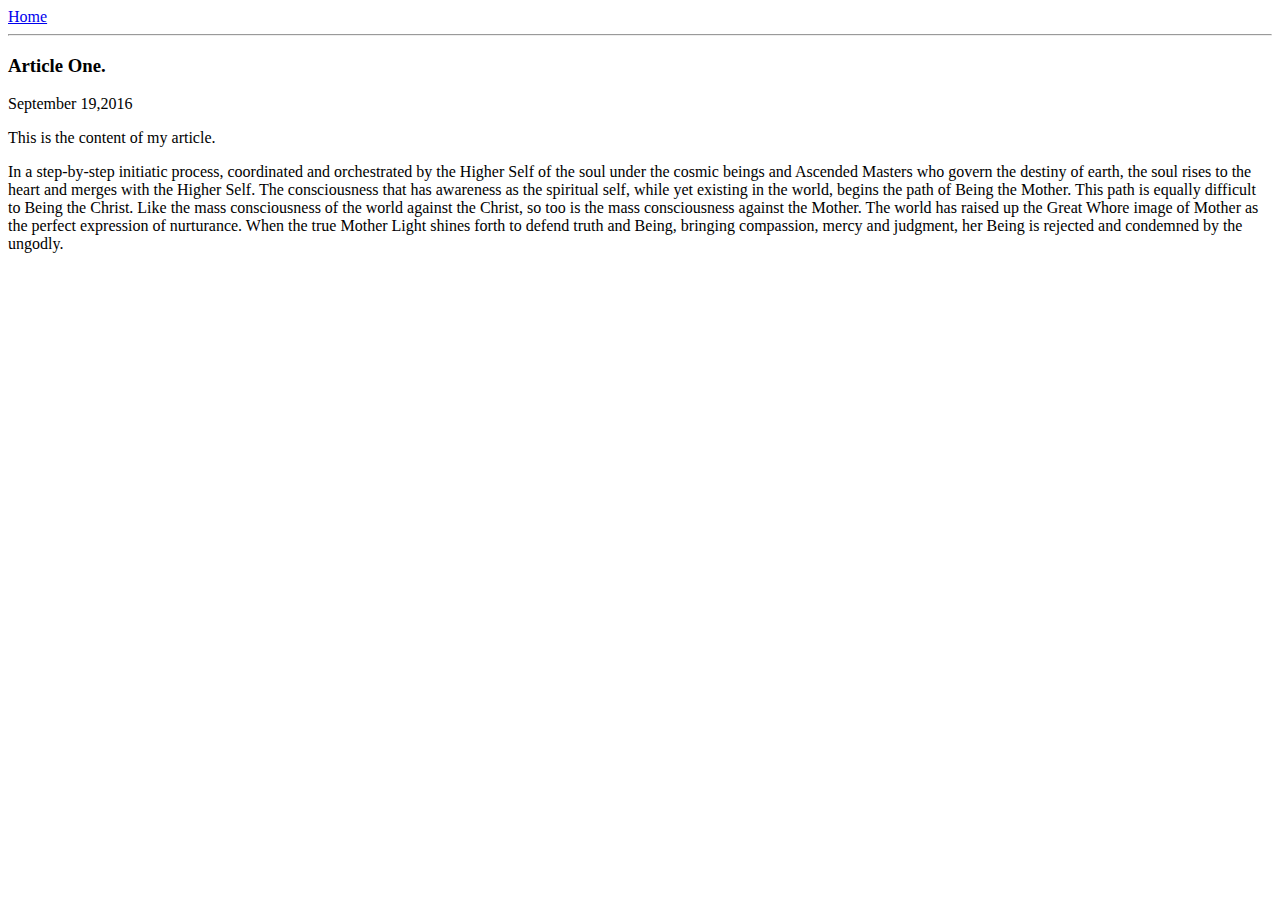
==== ui/article-one.html @ 780907c9 "[imad-console] Updates ui/article-one.html" ====
<html>
    <head> 
          <title>
              
              Article One | Chayan RC
              
          </title>
    
    
    </head>
    
    <body>
        
        <div>
            <a href="/">Home</a>
        </div>
        <hr/>
        <h3>
            Article One.
            </h3>
            <div>
                September 19,2016
            </div>
            <div>
                <p>
                    This is the content of my article.
                </p>
                <p>
                    In a  step-by-step initiatic process, coordinated and orchestrated by the Higher Self of the soul under the cosmic beings and Ascended Masters who govern the destiny of earth, the soul rises to the heart and merges with the Higher Self. The consciousness that has awareness as the spiritual self, while yet existing in the world, begins the path of Being the Mother. This path is equally difficult to Being the Christ. Like the mass consciousness of the world against the Christ, so too is the mass consciousness against the Mother. The world has raised up the Great Whore image of Mother as the perfect expression of nurturance. When the true Mother Light shines forth to defend truth and Being, bringing compassion, mercy and judgment, her Being is rejected and condemned by the ungodly.
                </p>
            </div>
       
        
        
    </body>
    
    
    
</html>
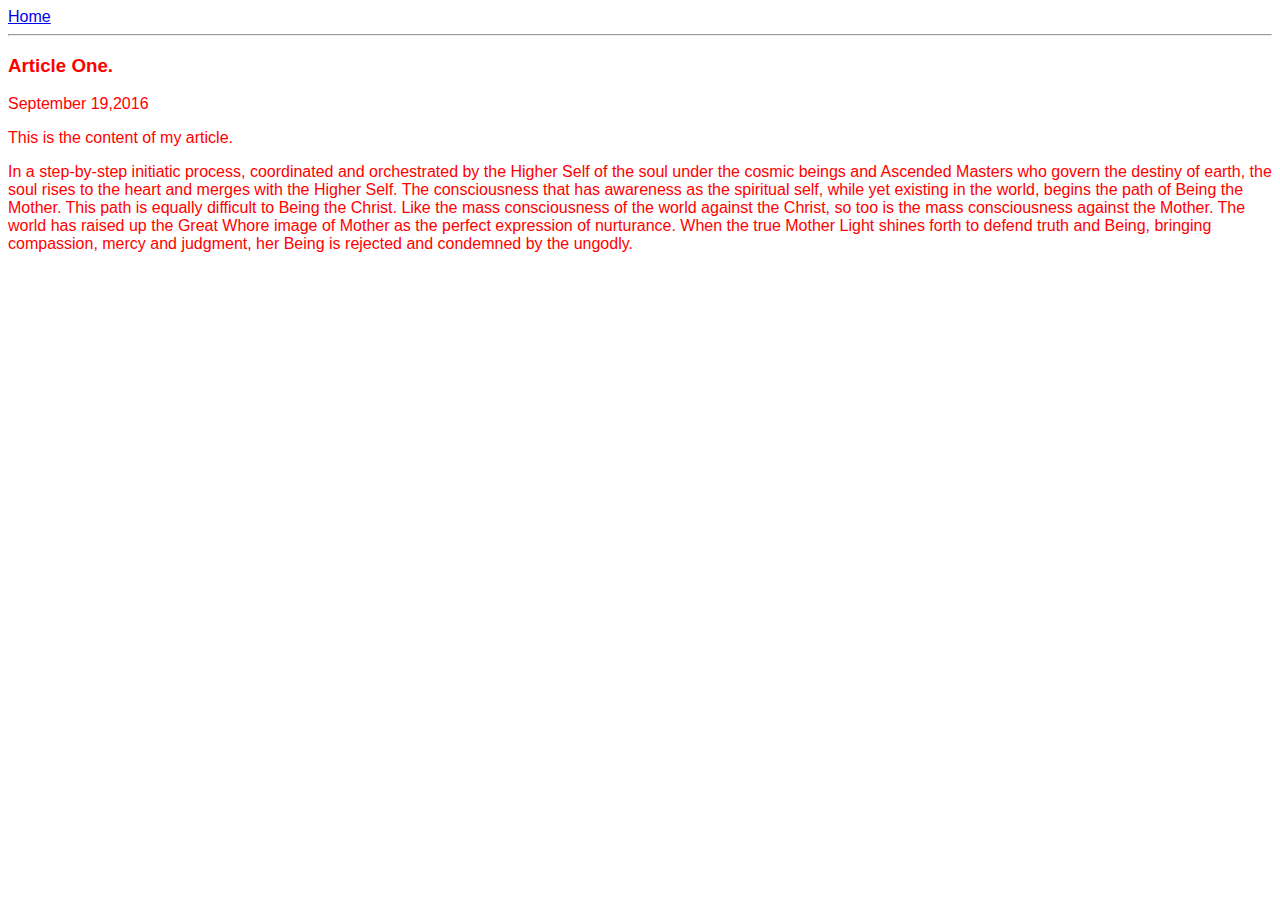
==== commit d110b482: "[imad-console] Updates ui/article-one.html" ====
--- a/ui/article-one.html
+++ b/ui/article-one.html
@@ -5,13 +5,25 @@
               Article One | Chayan RC
               
           </title>
+    <meta name="viewport" content="width=device-width,initial-scale=1" />
+    <style>
+        .container {
+            maxwidth:800px;
+            margin:0 auto;
+            color: red;
+            font-family:sans-serif;
+        }
+    </style>
+    
+    
     
     
     </head>
     
     <body>
-        
-        <div>
+      <div class="container">
+      
+         <div>
             <a href="/">Home</a>
         </div>
         <hr/>
@@ -30,7 +42,7 @@
                 </p>
             </div>
        
-        
+      </div>
         
     </body>
     
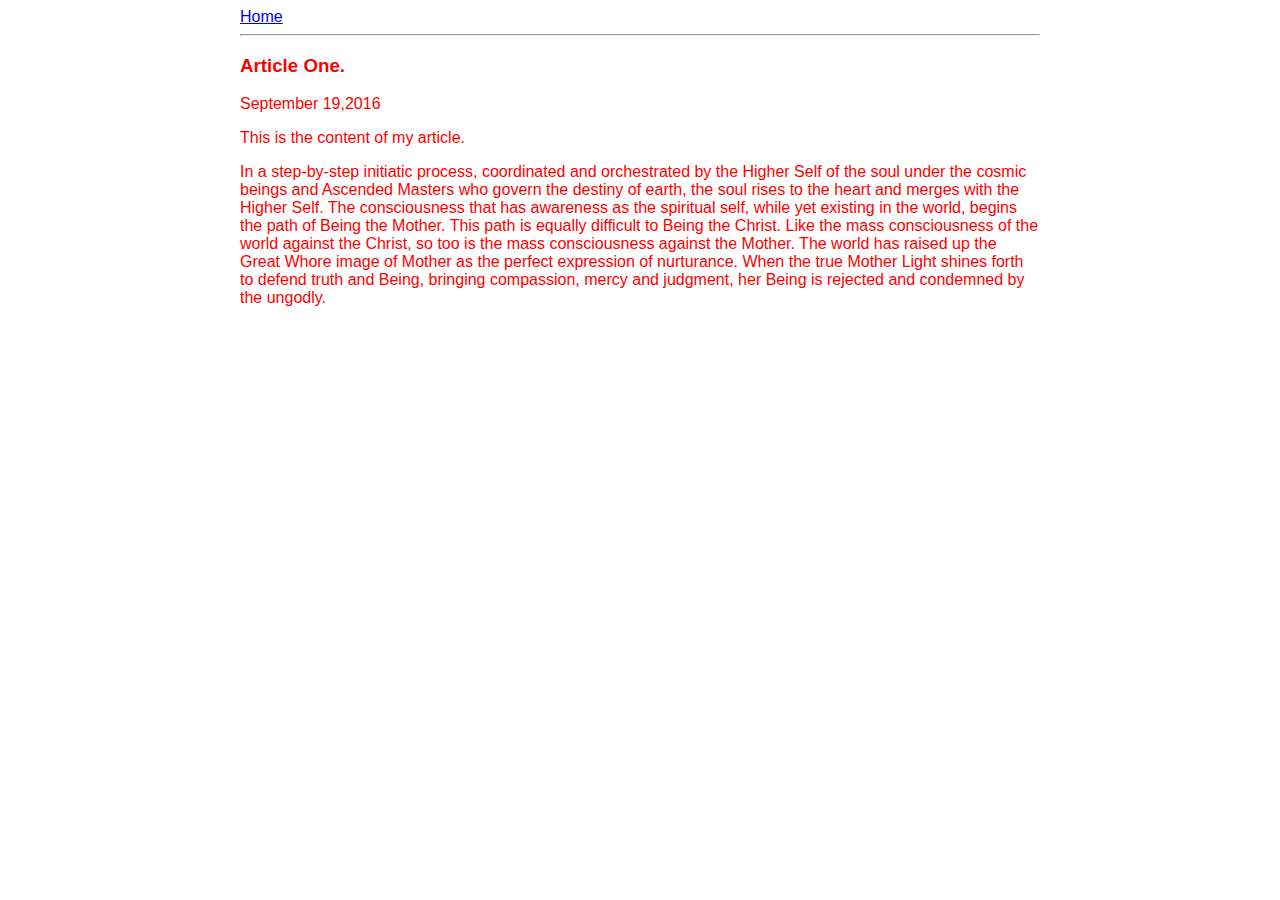
==== commit f513fc23: "[imad-console] Updates ui/article-one.html" ====
--- a/ui/article-one.html
+++ b/ui/article-one.html
@@ -8,7 +8,7 @@
     <meta name="viewport" content="width=device-width,initial-scale=1" />
     <style>
         .container {
-            maxwidth:800px;
+            max-width:800px;
             margin:0 auto;
             color: red;
             font-family:sans-serif;
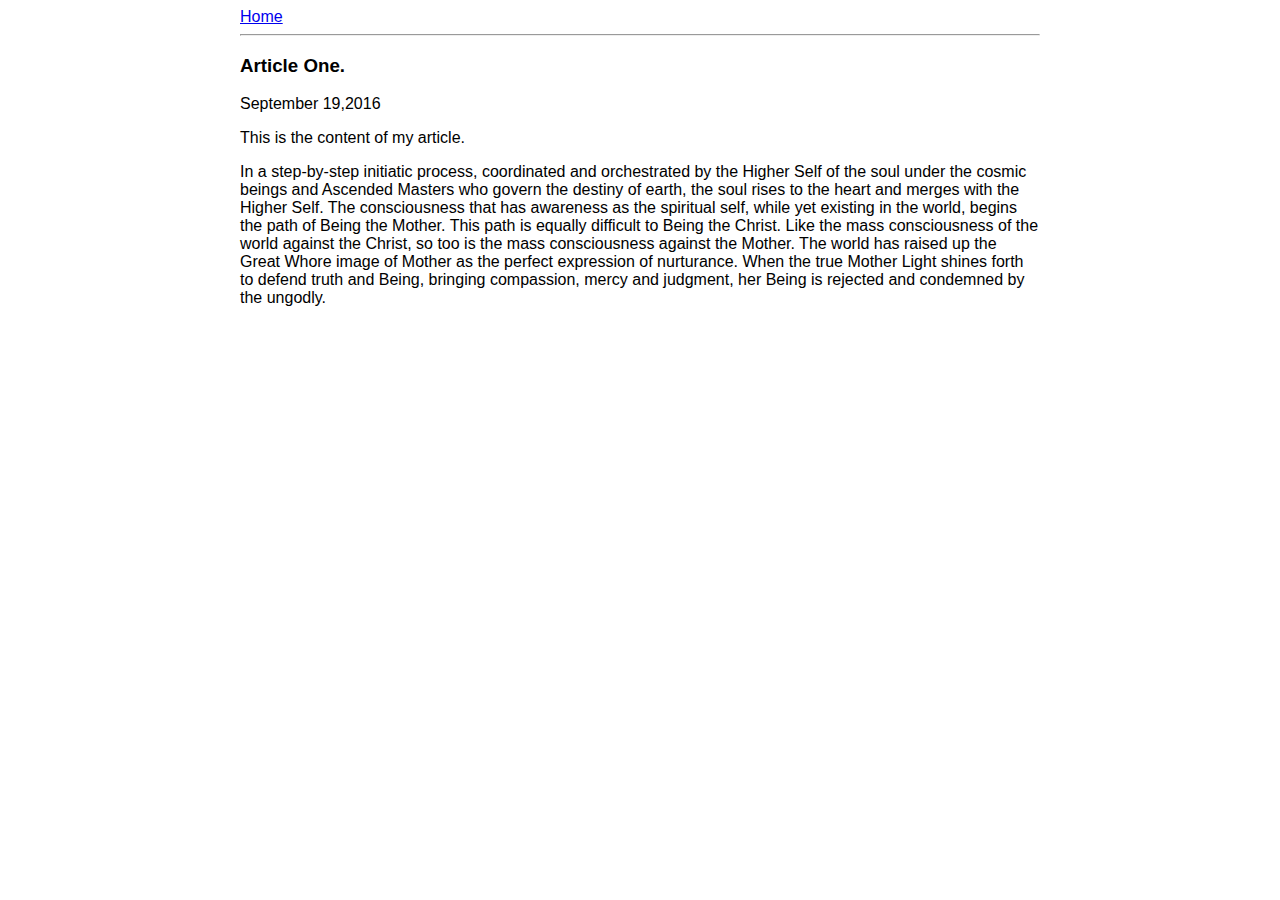
==== commit 4ff1c68b: "[imad-console] Updates ui/article-one.html" ====
--- a/ui/article-one.html
+++ b/ui/article-one.html
@@ -10,7 +10,7 @@
         .container {
             max-width:800px;
             margin:0 auto;
-            color: red;
+            color: dark-green;
             font-family:sans-serif;
         }
     </style>
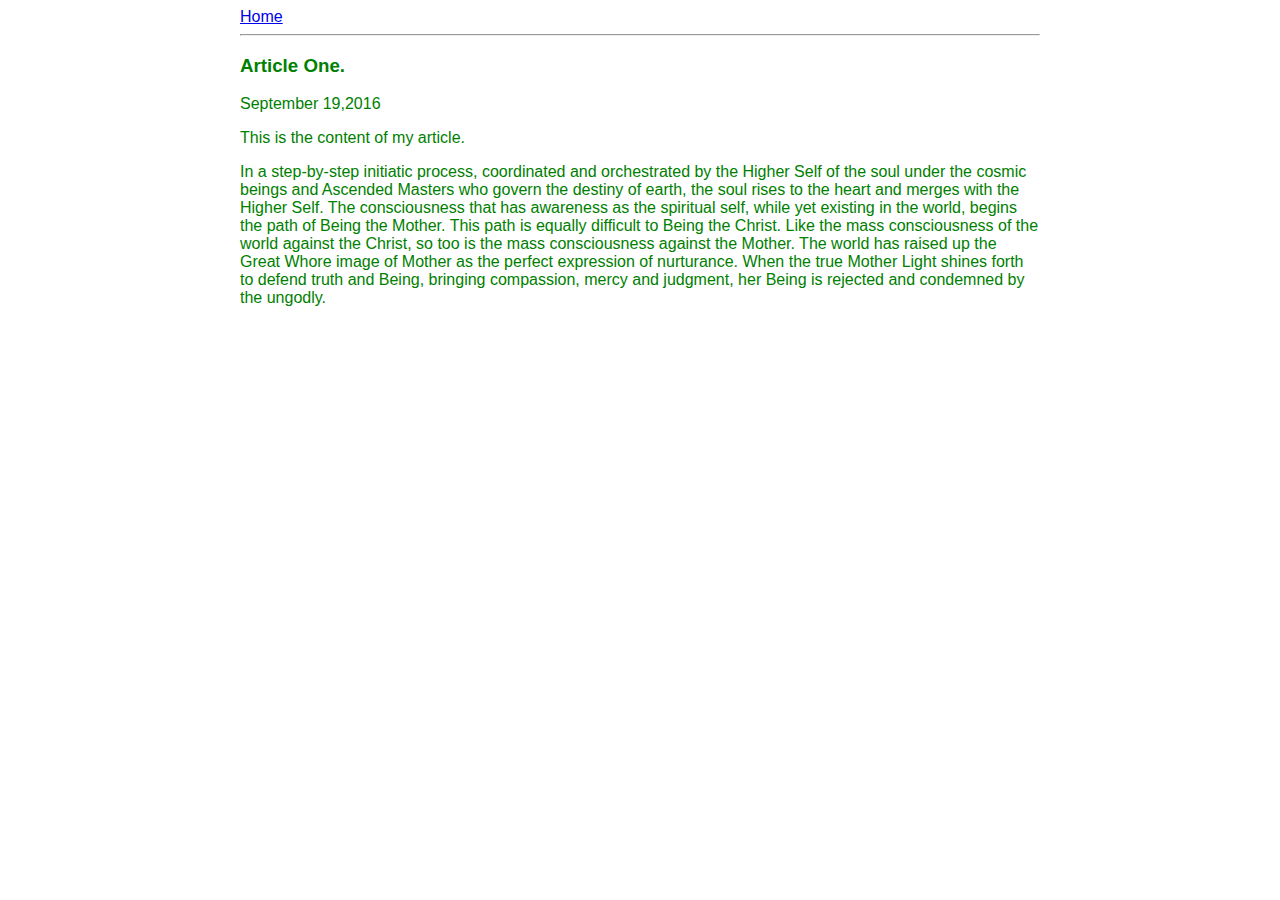
==== commit bb4e8acf: "[imad-console] Updates ui/article-one.html" ====
--- a/ui/article-one.html
+++ b/ui/article-one.html
@@ -10,7 +10,7 @@
         .container {
             max-width:800px;
             margin:0 auto;
-            color: dark-green;
+            color: green;
             font-family:sans-serif;
         }
     </style>
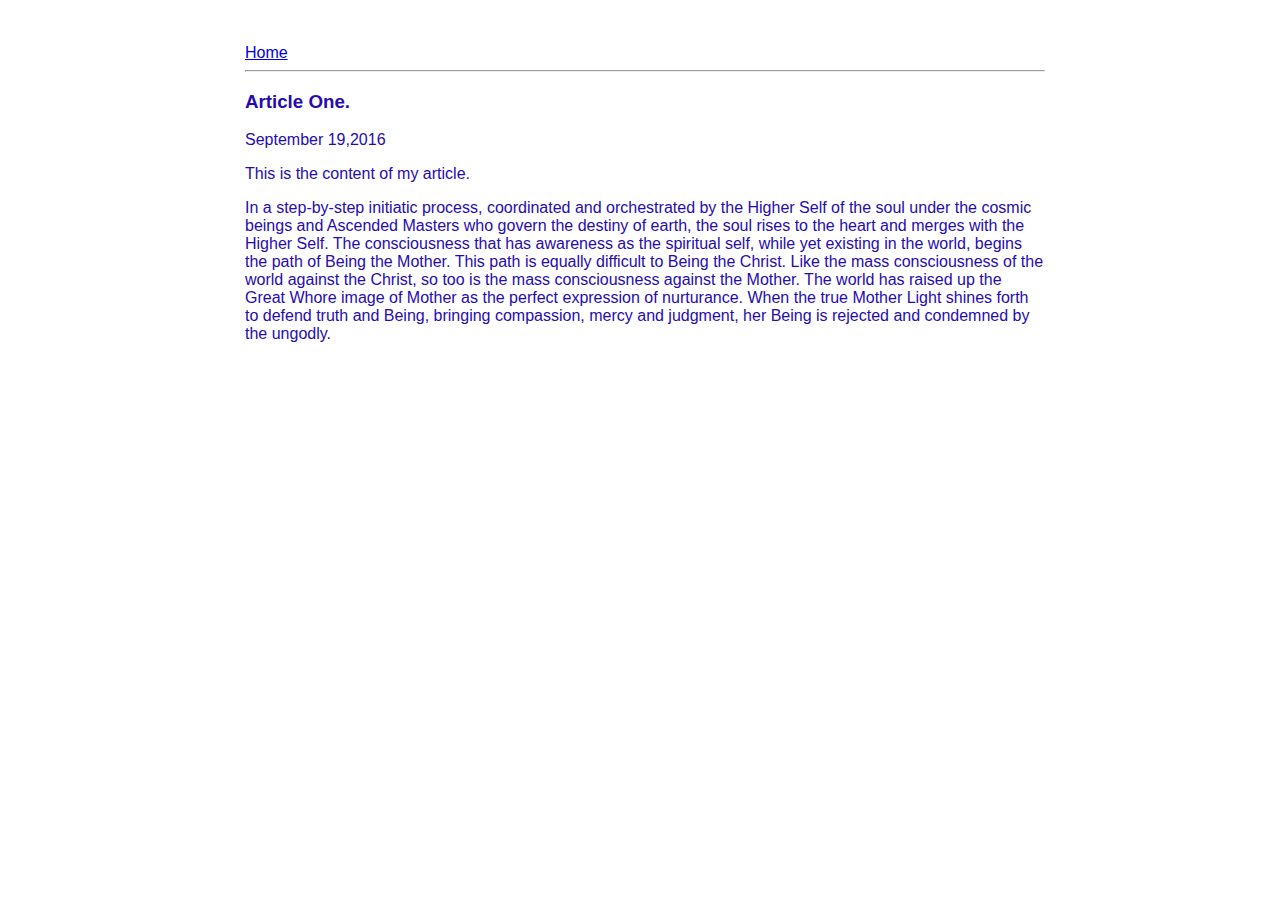
==== commit cbfc6699: "[imad-console] Updates ui/article-one.html" ====
--- a/ui/article-one.html
+++ b/ui/article-one.html
@@ -8,10 +8,13 @@
     <meta name="viewport" content="width=device-width,initial-scale=1" />
     <style>
         .container {
-            max-width:800px;
-            margin:0 auto;
-            color: green;
-            font-family:sans-serif;
+    max-width: 800px;
+    margin: 0 auto;
+    color: #260bb1;
+    font-family: sans-serif;
+    padding-top: 36px;
+    padding-left: 20px;
+    padding-right: 10px;
         }
     </style>
     
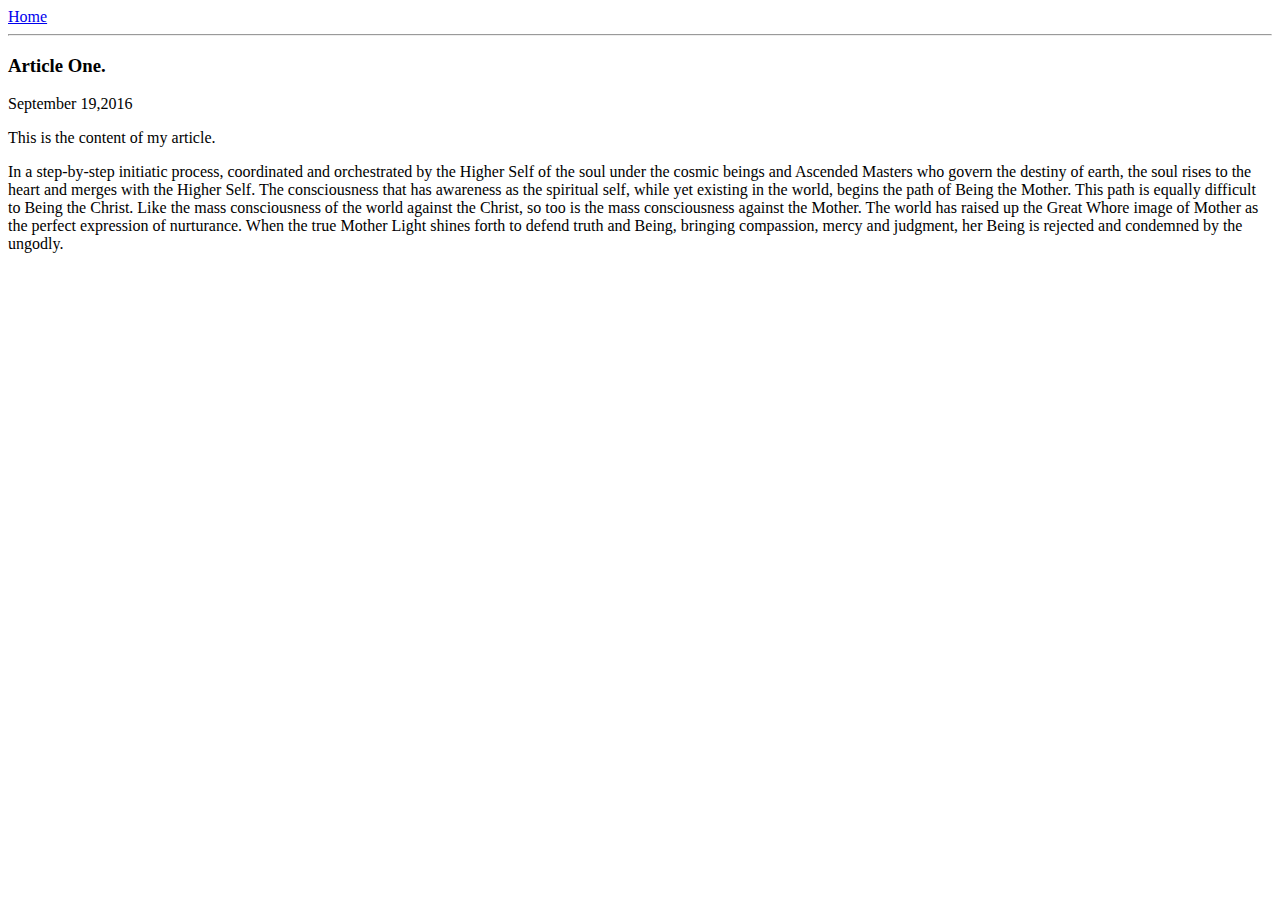
==== commit de982391: "[imad-console] Updates ui/article-one.html" ====
--- a/ui/article-one.html
+++ b/ui/article-one.html
@@ -6,20 +6,8 @@
               
           </title>
     <meta name="viewport" content="width=device-width,initial-scale=1" />
-    <style>
-        .container {
-    max-width: 800px;
-    margin: 0 auto;
-    color: #260bb1;
-    font-family: sans-serif;
-    padding-top: 36px;
-    padding-left: 20px;
-    padding-right: 10px;
-        }
-    </style>
     
-    
-    
+    <link href="/ui/style.css" rel="stylesheet" />
     
     </head>
     
